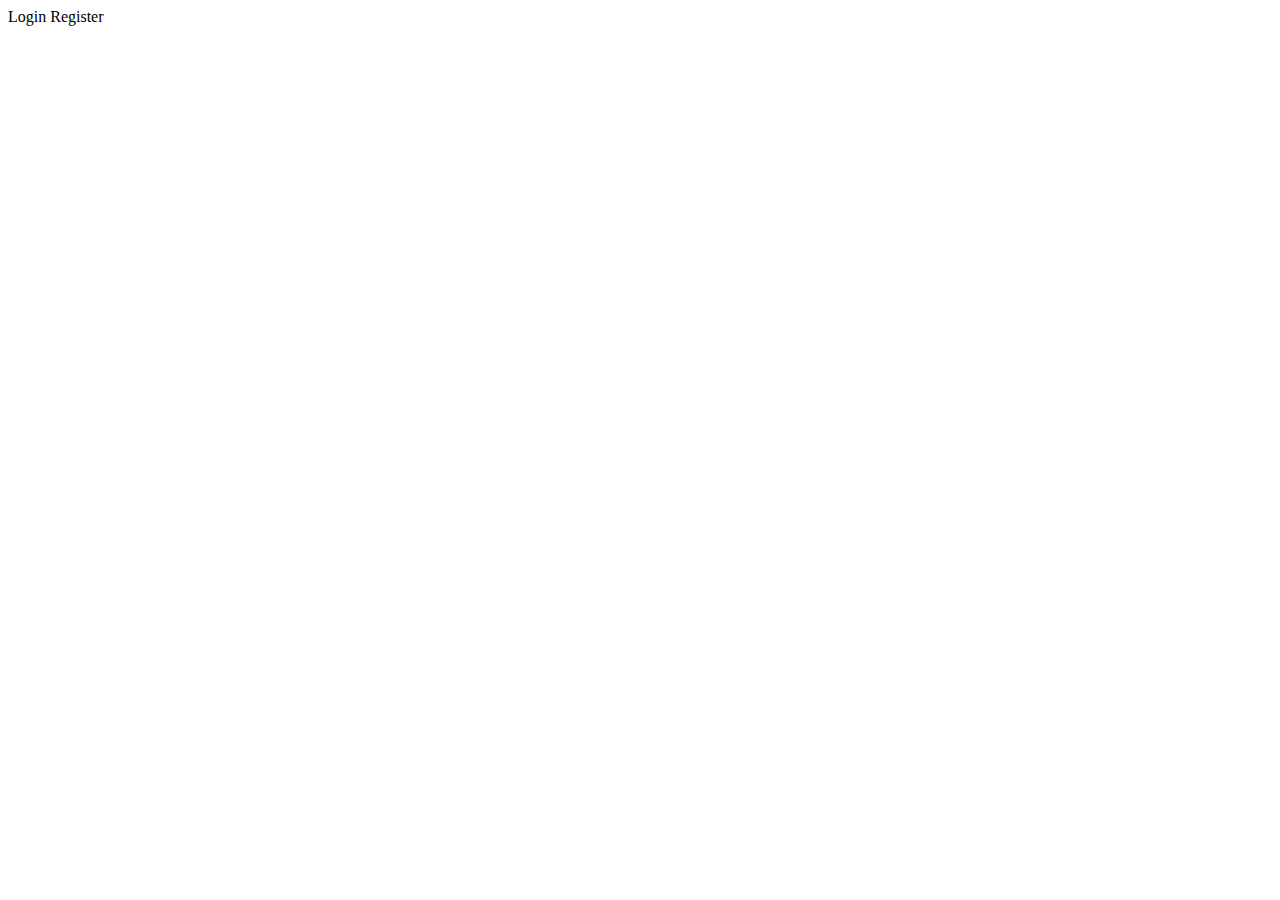
==== src/main/resources/templates/index.html @ d43dac34 "Back-End finish, untested" ====
<!DOCTYPE html>
<html xmlns:th="http://www.thymeleaf.org">
<head>
    <meta charset="UTF-8"/>
    <title>Title</title>
</head>
<body>
<a th:href="@{/login}">Login</a>
<a th:href="@{/register}">Register</a>
</body>
</html>
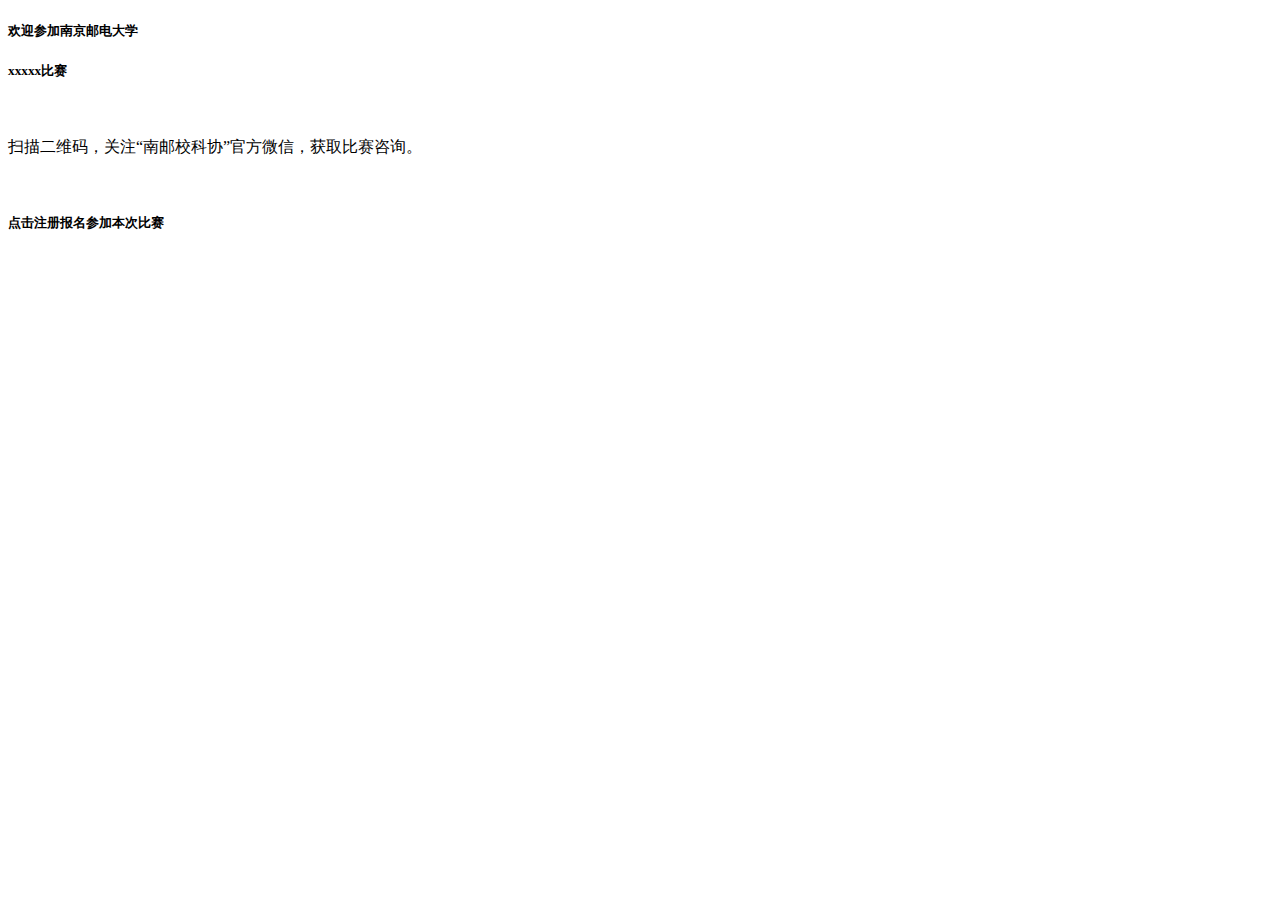
==== commit f0d29dc1: "finish front_end except /manage untested" ====
--- a/src/main/resources/templates/index.html
+++ b/src/main/resources/templates/index.html
@@ -1,11 +1,44 @@
 <!DOCTYPE html>
 <html xmlns:th="http://www.thymeleaf.org">
-<head>
-    <meta charset="UTF-8"/>
-    <title>Title</title>
+<head th:replace="fragment :: head(title = '主页')">
 </head>
 <body>
-<a th:href="@{/login}">Login</a>
-<a th:href="@{/register}">Register</a>
+<header th:replace="fragment :: header"></header>
+<main>
+    <div class="container">
+        <div id="title">
+            <h5>欢迎参加南京邮电大学</h5>
+            <h5>xxxxx比赛</h5>
+        </div>
+        <div class="row">
+            <div class="col s12 m2">
+            </div>
+            <div class="col s12 m4">
+                <div class="card">
+                    <div class="card-image">
+                        <img th:src="@{/img/sast.jpg}"/>
+                    </div>
+                    <div class="card-content">
+                        <p>扫描二维码，关注“南邮校科协”官方微信，获取比赛咨询。</p>
+                    </div>
+                </div>
+            </div>
+            <div class="col s12 m4">
+                <div class="card">
+                    <div class="card-image">
+                        <img th:src="@{/img/group.png}"/>
+                    </div>
+                </div>
+            </div>
+        </div>
+        <div id="infomation">
+            <h5>点击<a th:href="@{/register}">注册</a>报名参加本次比赛</h5>
+        </div>
+    </div>
+    <div>
+
+    </div>
+</main>
+<footer th:replace="fragment :: footer"></footer>
 </body>
 </html>